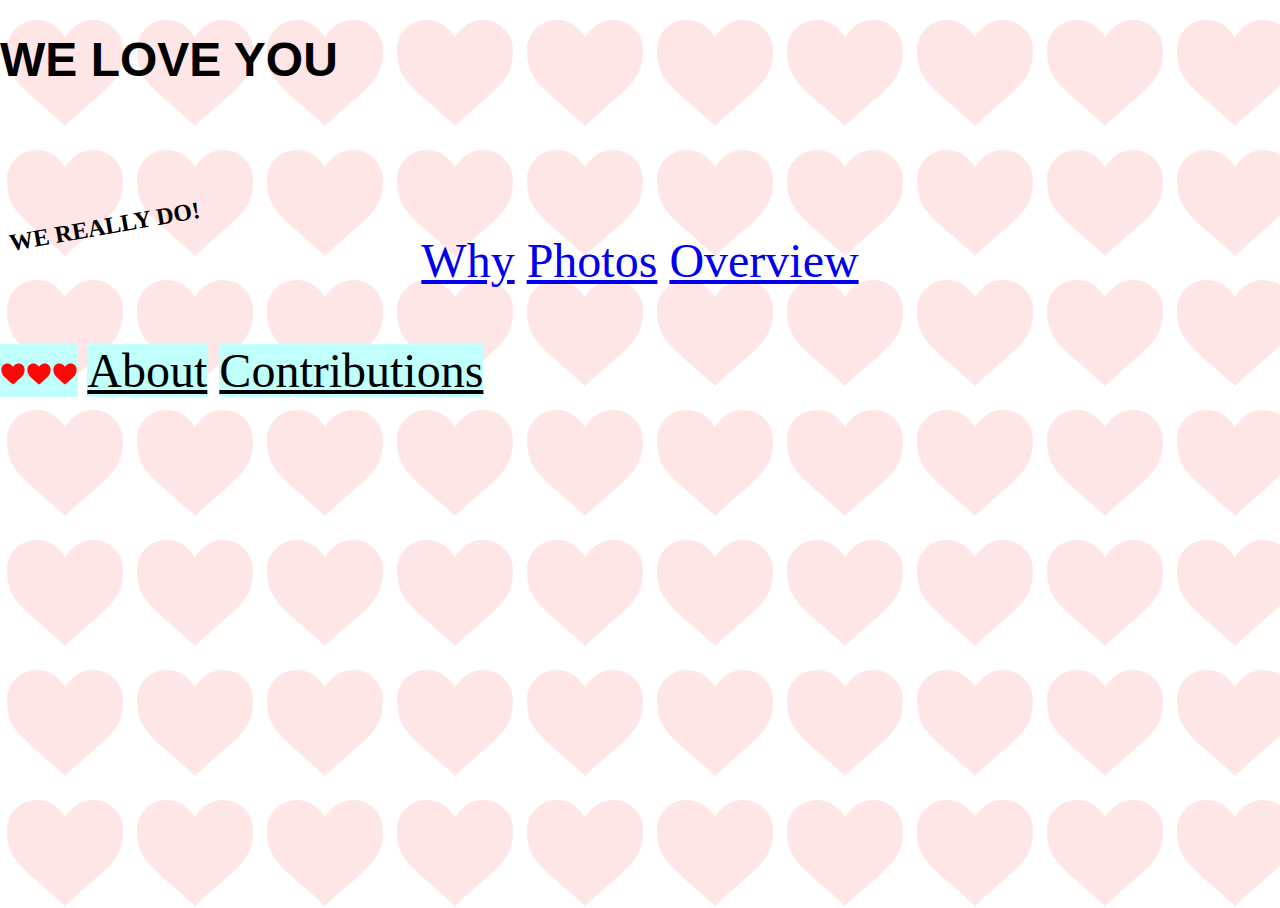
==== index.html @ e0013d25 "." ====
<!doctype html>

<html lang="en">
    
    <head>
        <!-- Required meta tags -->
        <meta charset="utf-8">
        <meta name="viewport" content="width=device-width, initial-scale=1, shrink-to-fit=no">
        <meta name="author" content="Joan Chirinos">

        <!-- Bootstrap CSS -->
        <link rel="stylesheet" href="https://stackpath.bootstrapcdn.com/bootstrap/4.1.1/css/bootstrap.min.css" integrity="sha384-WskhaSGFgHYWDcbwN70/dfYBj47jz9qbsMId/iRN3ewGhXQFZCSftd1LZCfmhktB" crossorigin="anonymous">
        
        <link rel="stylesheet" href="styles/index.css" type="text/css">

        <title>Father's Day</title>
        
    </head>
    
    <body>
        
        <div class="background"></div>
        <div class="rest">
            <div class="container">

                <div class="row" id="title">

                    <div class="col text-center">
                        <h1>WE LOVE YOU</h1>
                    </div>

                </div>

                <div class="row">

                    <div class="col text-right rotate">
                        <h4>WE REALLY DO!</h4>
                    </div>

                </div>

            </div>
            <br/>

            <center>

                <div class="container">
                    <a href="#" class="btn btn-primary btn-lg btn-block">Why</a>
                    <a href="#" class="btn btn-primary btn-lg btn-block">Photos</a>
                    <a href="#" class="btn btn-primary btn-lg btn-block">Overview</a>
                </div>

            </center>
            <br/>

            <div class="container d-flex justify-content-between">

                <a class="btn btn-lg btn-primary" href="#" role="button" style="background-color: #c0fffb !important; color: black !important;"><img src="heart.svg"><img src="heart.svg"><img src="heart.svg"></a>
                <a class="btn btn-lg btn-primary" href="#" role="button" style="background-color: #c0fffb !important; color: black !important;">About</a>
                <a class="btn btn-lg btn-primary" href="#" role="button" style="background-color: #c0fffb !important; color: black !important;">Contributions</a>

            </div>
        </div>
        

        <!-- Optional JavaScript -->
        <!-- jQuery first, then Popper.js, then Bootstrap JS -->
        <script src="https://code.jquery.com/jquery-3.3.1.slim.min.js" integrity="sha384-q8i/X+965DzO0rT7abK41JStQIAqVgRVzpbzo5smXKp4YfRvH+8abtTE1Pi6jizo" crossorigin="anonymous"></script>
        <script src="https://cdnjs.cloudflare.com/ajax/libs/popper.js/1.14.3/umd/popper.min.js" integrity="sha384-ZMP7rVo3mIykV+2+9J3UJ46jBk0WLaUAdn689aCwoqbBJiSnjAK/l8WvCWPIPm49" crossorigin="anonymous"></script>
        <script src="https://stackpath.bootstrapcdn.com/bootstrap/4.1.1/js/bootstrap.min.js" integrity="sha384-smHYKdLADwkXOn1EmN1qk/HfnUcbVRZyYmZ4qpPea6sjB/pTJ0euyQp0Mk8ck+5T" crossorigin="anonymous"></script>
        
        <script src="scripts/index.js"></script>
    </body>
    
</html>
---- styles/index.css ----
@font-face {
    font-family: fcb;
    src: url('/fonts/fcb-webfont.eot');
    src: url('/fonts/fcb-webfont.woff2') format('woff2'),
         url('/fonts/fcb-webfont.woff') format('woff'),
         url('/fonts/fcb-webfont.ttf') format('ttf'),
         url('/fonts/fcb-webfont.otf') format('otf');
    font-weight: normal;
    font-style: normal;

}

body {
    font-family: Georgia;
    font-size: 300%;
}

.background {
    background-image: url(../heart.svg);
    left: 0;
    right: 0;
    display: block;
    width: 100%;
    height: 100vh;
    margin: 0;
    z-index: -1;
    position: absolute;
    
    
    -webkit-filter: opacity(10%);
    -moz-filter: opacity(10%);
    -o-filter: opacity(10%);
    -ms-filter: opacity(10%);
    filter: opacity(10%);
}

.rest {
    z-index: 1;
    display: block;
    position: absolute;
    left: 0;
    top: 0;
    width: 100%;
    height: 100vh;
}

h1 {
    font-family: "Comic Sans MS", cursive, sans-serif;
    font-size: 100%;
}

h4 {
    font-family: cursive;
    font-size: 50%;
}

.rotate {
    
    transform:rotate(-10deg);
    
    /* Safari */
    -webkit-transform: rotate(-10deg);

    /* Firefox */
    -moz-transform: rotate(-10deg);

    /* IE */
    -ms-transform: rotate(-10deg);

    /* Opera */
    -o-transform: rotate(-10deg);
}

.bottom {
    font-size: 50%;
}

img {
    height: 26px
}
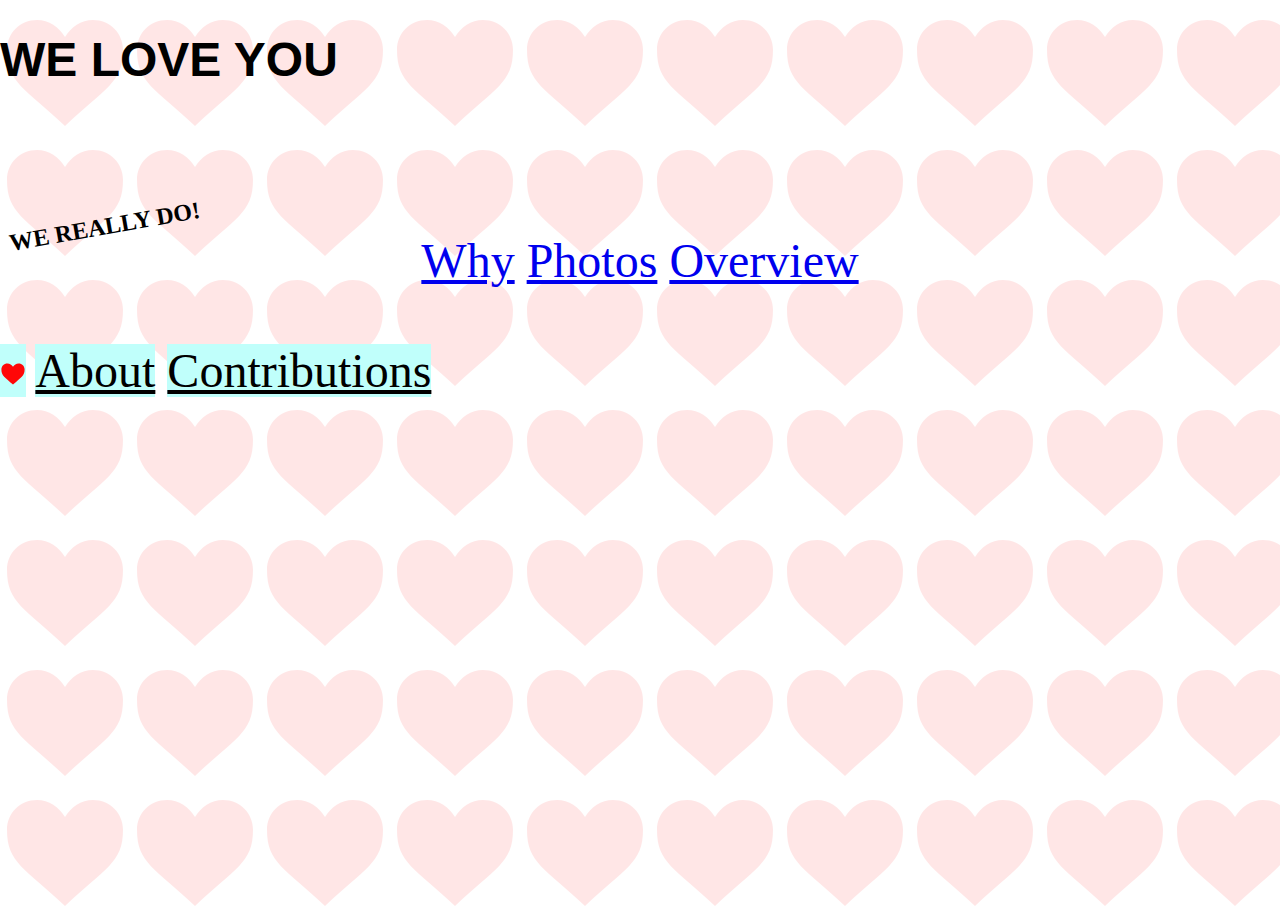
==== commit ef83bf1b: "." ====
--- a/index.html
+++ b/index.html
@@ -55,7 +55,7 @@
 
             <div class="container d-flex justify-content-between">
 
-                <a class="btn btn-lg btn-primary" href="#" role="button" style="background-color: #c0fffb !important; color: black !important;"><img src="heart.svg"><img src="heart.svg"><img src="heart.svg"></a>
+                <a class="btn btn-lg btn-primary" href="#" role="button" style="background-color: #c0fffb !important; color: black !important;"><img src="heart.svg"></a>
                 <a class="btn btn-lg btn-primary" href="#" role="button" style="background-color: #c0fffb !important; color: black !important;">About</a>
                 <a class="btn btn-lg btn-primary" href="#" role="button" style="background-color: #c0fffb !important; color: black !important;">Contributions</a>
 
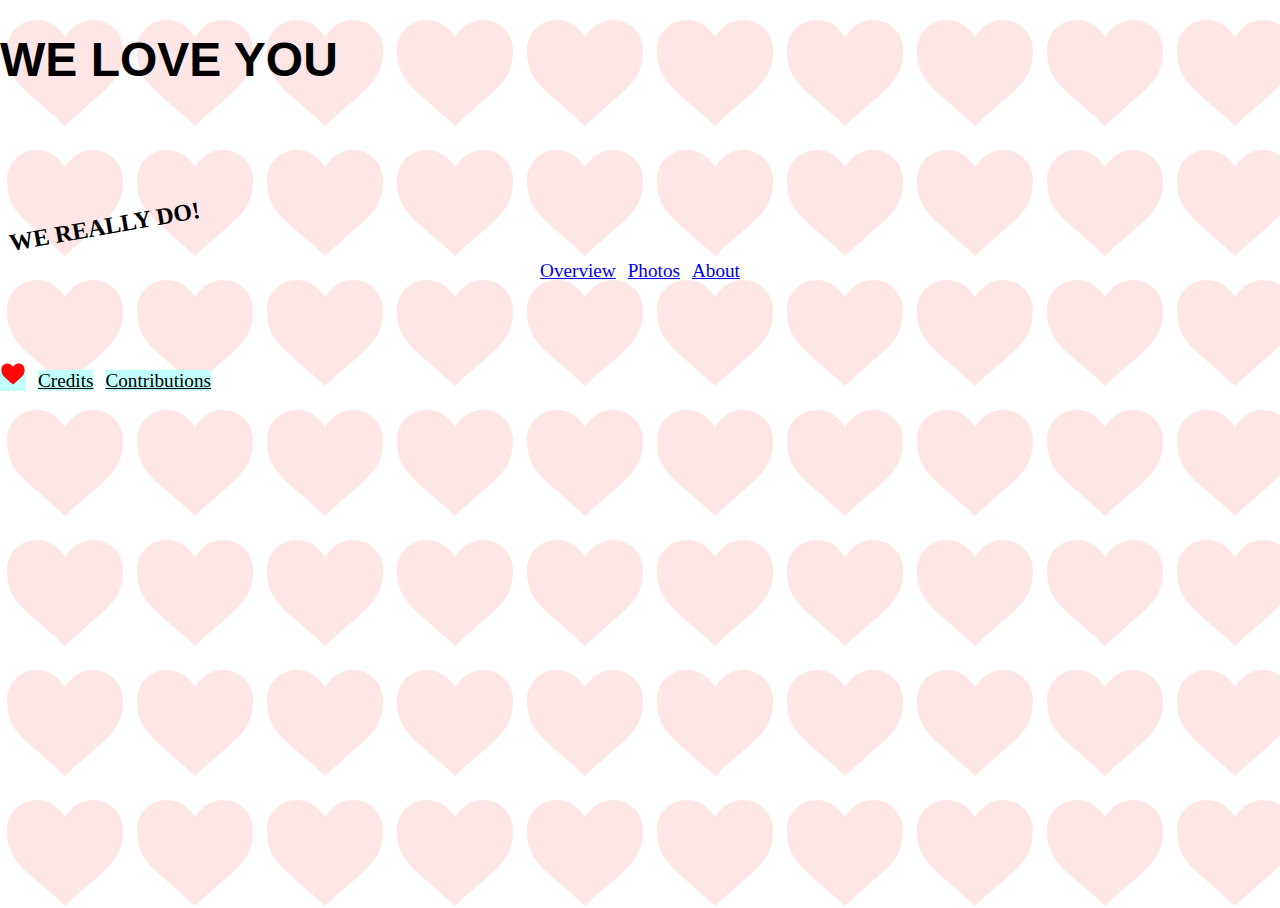
==== commit 6c72db8b: "." ====
--- a/index.html
+++ b/index.html
@@ -15,11 +15,27 @@
 
         <title>Father's Day</title>
         
+        <style>
+            #heart1, #heart2, #heart3, #heart4, #heart5 {
+                display: none;
+                position: absolute;
+                width: 5vw;
+                z-index: 10;
+            }
+        </style>
+        
     </head>
     
     <body>
         
         <div class="background"></div>
+        <div class="hearts">
+            <div id="heart1"><img src="heart.svg"></div>
+            <div id="heart2"><img src="heart.svg"></div>
+            <div id="heart3"><img src="heart.svg"></div>
+            <div id="heart4"><img src="heart.svg"></div>
+            <div id="heart5"><img src="heart.svg"></div>
+        </div>
         <div class="rest">
             <div class="container">
 
@@ -45,9 +61,9 @@
             <center>
 
                 <div class="container">
-                    <a href="#" class="btn btn-primary btn-lg btn-block">Why</a>
+                    <a href="#" class="btn btn-primary btn-lg btn-block">Overview</a>
                     <a href="#" class="btn btn-primary btn-lg btn-block">Photos</a>
-                    <a href="#" class="btn btn-primary btn-lg btn-block">Overview</a>
+                    <a href="#" class="btn btn-primary btn-lg btn-block">About</a>
                 </div>
 
             </center>
@@ -56,7 +72,7 @@
             <div class="container d-flex justify-content-between">
 
                 <a class="btn btn-lg btn-primary" href="#" role="button" style="background-color: #c0fffb !important; color: black !important;"><img src="heart.svg"></a>
-                <a class="btn btn-lg btn-primary" href="#" role="button" style="background-color: #c0fffb !important; color: black !important;">About</a>
+                <a class="btn btn-lg btn-primary" href="#" role="button" style="background-color: #c0fffb !important; color: black !important;">Credits</a>
                 <a class="btn btn-lg btn-primary" href="#" role="button" style="background-color: #c0fffb !important; color: black !important;">Contributions</a>
 
             </div>
--- a/styles/index.css
+++ b/styles/index.css
@@ -21,7 +21,7 @@
     right: 0;
     display: block;
     width: 100%;
-    height: 100vh;
+    height: 100%;
     margin: 0;
     z-index: -1;
     position: absolute;
@@ -41,7 +41,7 @@
     left: 0;
     top: 0;
     width: 100%;
-    height: 100vh;
+    height: 100%;
 }
 
 h1 {
@@ -77,4 +77,16 @@
 
 img {
     height: 26px
+}
+
+a {
+    font-size: 40%;
+}
+
+.brand {
+    font-size: 50%;
+}
+
+.navBack {
+    background-color: #fffaff;
 }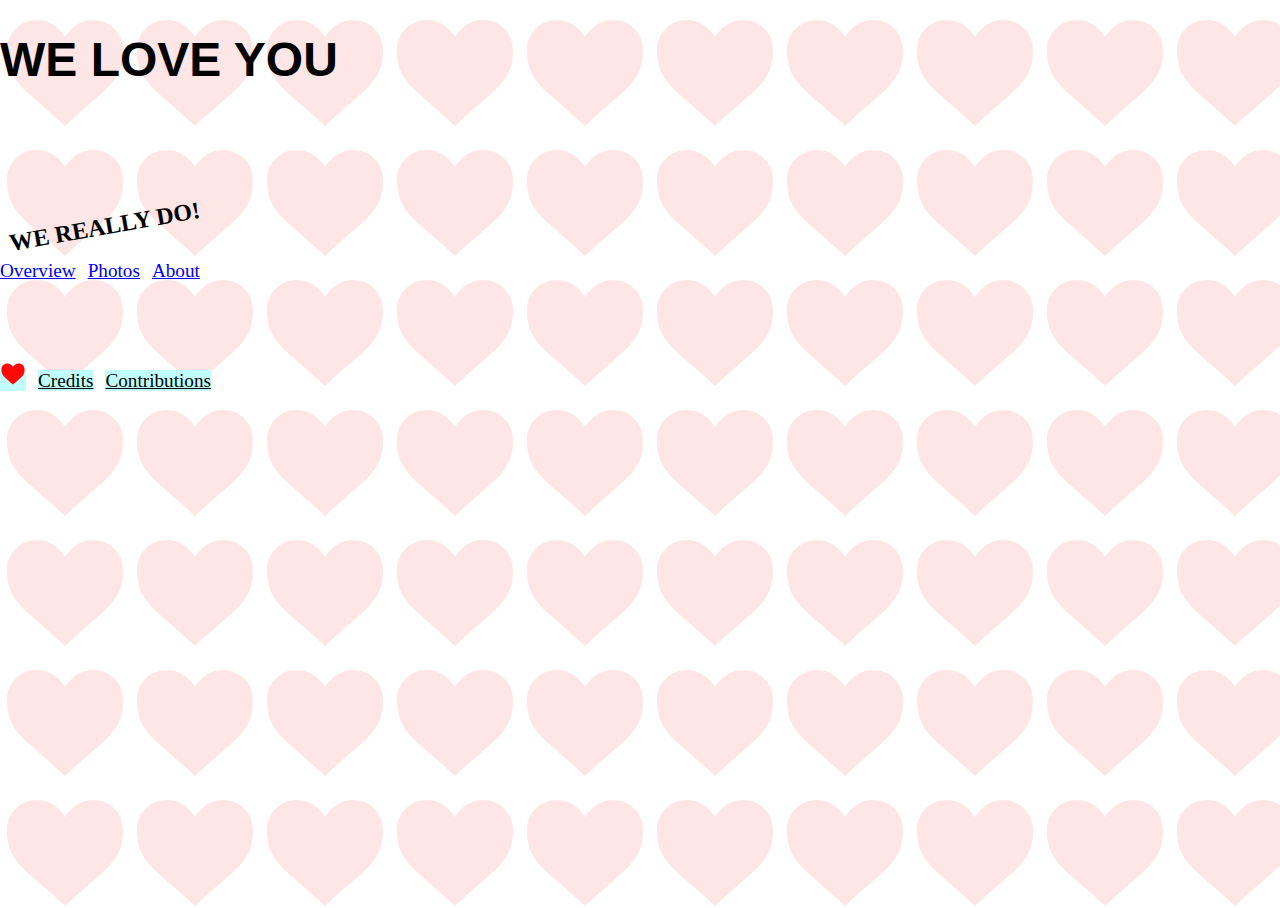
==== commit be83b1a2: "." ====
--- a/index.html
+++ b/index.html
@@ -58,22 +58,19 @@
             </div>
             <br/>
 
-            <center>
-
                 <div class="container">
-                    <a href="#" class="btn btn-primary btn-lg btn-block">Overview</a>
-                    <a href="#" class="btn btn-primary btn-lg btn-block">Photos</a>
-                    <a href="#" class="btn btn-primary btn-lg btn-block">About</a>
+                    <a href="overview.html" class="btn btn-primary btn-lg btn-block">Overview</a>
+                    <a href="photos.html" class="btn btn-primary btn-lg btn-block">Photos</a>
+                    <a href="about.html" class="btn btn-primary btn-lg btn-block">About</a>
                 </div>
-
-            </center>
+            
             <br/>
 
             <div class="container d-flex justify-content-between">
 
                 <a class="btn btn-lg btn-primary" href="#" role="button" style="background-color: #c0fffb !important; color: black !important;"><img src="heart.svg"></a>
-                <a class="btn btn-lg btn-primary" href="#" role="button" style="background-color: #c0fffb !important; color: black !important;">Credits</a>
-                <a class="btn btn-lg btn-primary" href="#" role="button" style="background-color: #c0fffb !important; color: black !important;">Contributions</a>
+                <a class="btn btn-lg btn-primary" href="credits.html" role="button" style="background-color: #c0fffb !important; color: black !important;">Credits</a>
+                <a class="btn btn-lg btn-primary" href="contributions.html" role="button" style="background-color: #c0fffb !important; color: black !important;">Contributions</a>
 
             </div>
         </div>
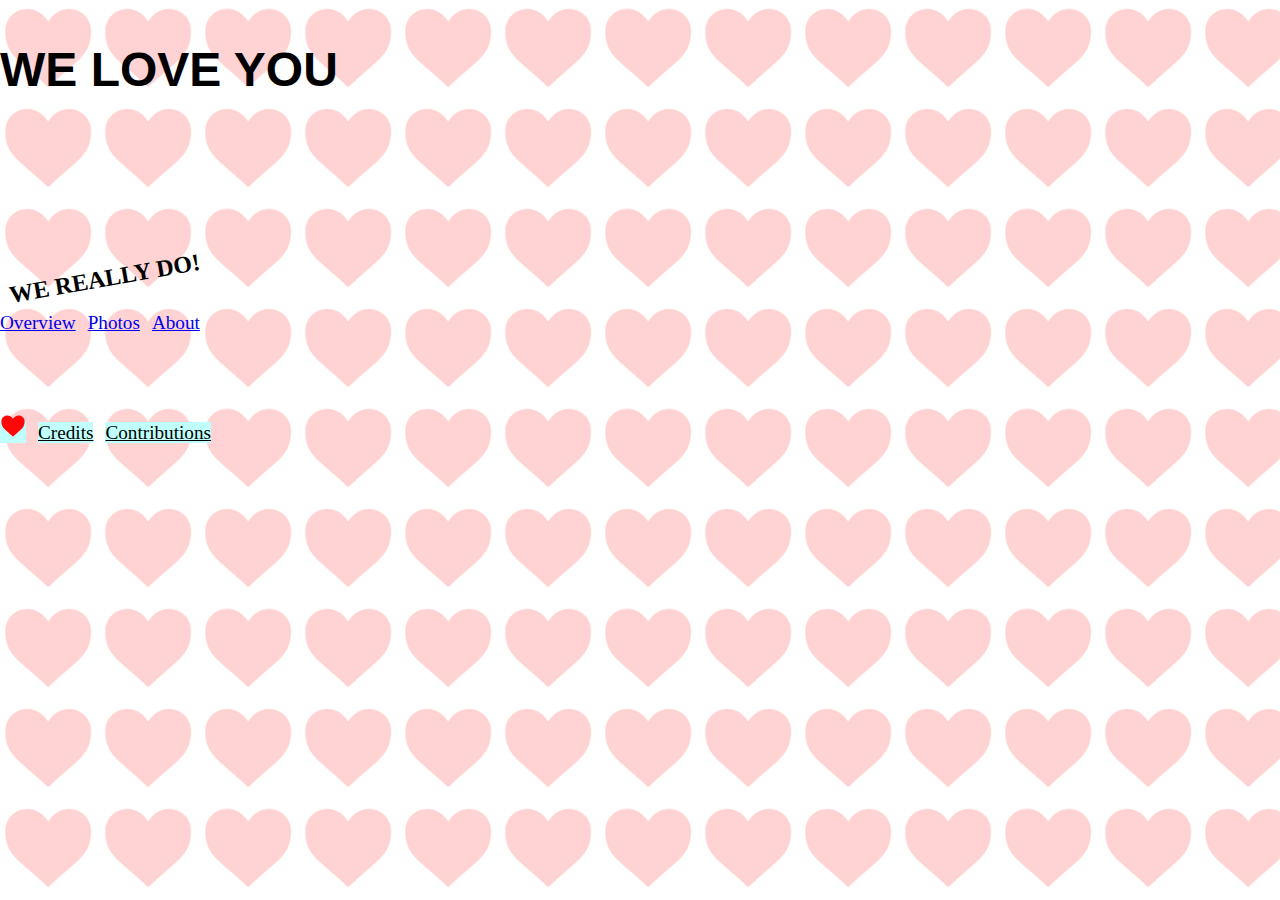
==== commit 5951c7fa: "." ====
--- a/index.html
+++ b/index.html
@@ -37,6 +37,7 @@
             <div id="heart5"><img src="heart.svg"></div>
         </div>
         <div class="rest">
+            <div class="sm-space"></div>
             <div class="container">
 
                 <div class="row" id="title">
@@ -46,7 +47,7 @@
                     </div>
 
                 </div>
-
+                <div class="sm-space"></div>
                 <div class="row">
 
                     <div class="col text-right rotate">
--- a/styles/index.css
+++ b/styles/index.css
@@ -13,9 +13,11 @@
 body {
     font-family: Georgia;
     font-size: 300%;
+    background-image: url(../heart.png);
+    background-repeat: repeat;
 }
 
-.background {
+/*.background {
     background-image: url(../heart.svg);
     left: 0;
     right: 0;
@@ -25,6 +27,7 @@
     margin: 0;
     z-index: -1;
     position: absolute;
+    background-repeat: repeat;
     
     
     -webkit-filter: opacity(10%);
@@ -32,7 +35,7 @@
     -o-filter: opacity(10%);
     -ms-filter: opacity(10%);
     filter: opacity(10%);
-}
+}*/
 
 .rest {
     z-index: 1;
@@ -88,5 +91,40 @@
 }
 
 .navBack {
-    background-color: #fffaff;
+    background-color: rgba(255, 250, 255, 0.95);
+}
+
+.rl {
+    background-color: rgba(255, 255, 255, 0.73);
+}
+
+.fiveQs {
+    font-size: 45%;
+    display: inline-block;
+}
+
+.answers {
+    font-size: 35%;
+    display: inline-block;
+}
+
+.rd {
+    background-color: rgba(0, 0, 0, 0.10);
+}
+
+.sm-space {
+    height: 10px;
+}
+
+.md-space {
+    height: 20px;
+}
+
+.lg-space {
+    height: 30px;
+}
+
+.block-text {
+    font-size: 35%;
+    padding: 5px;
 }